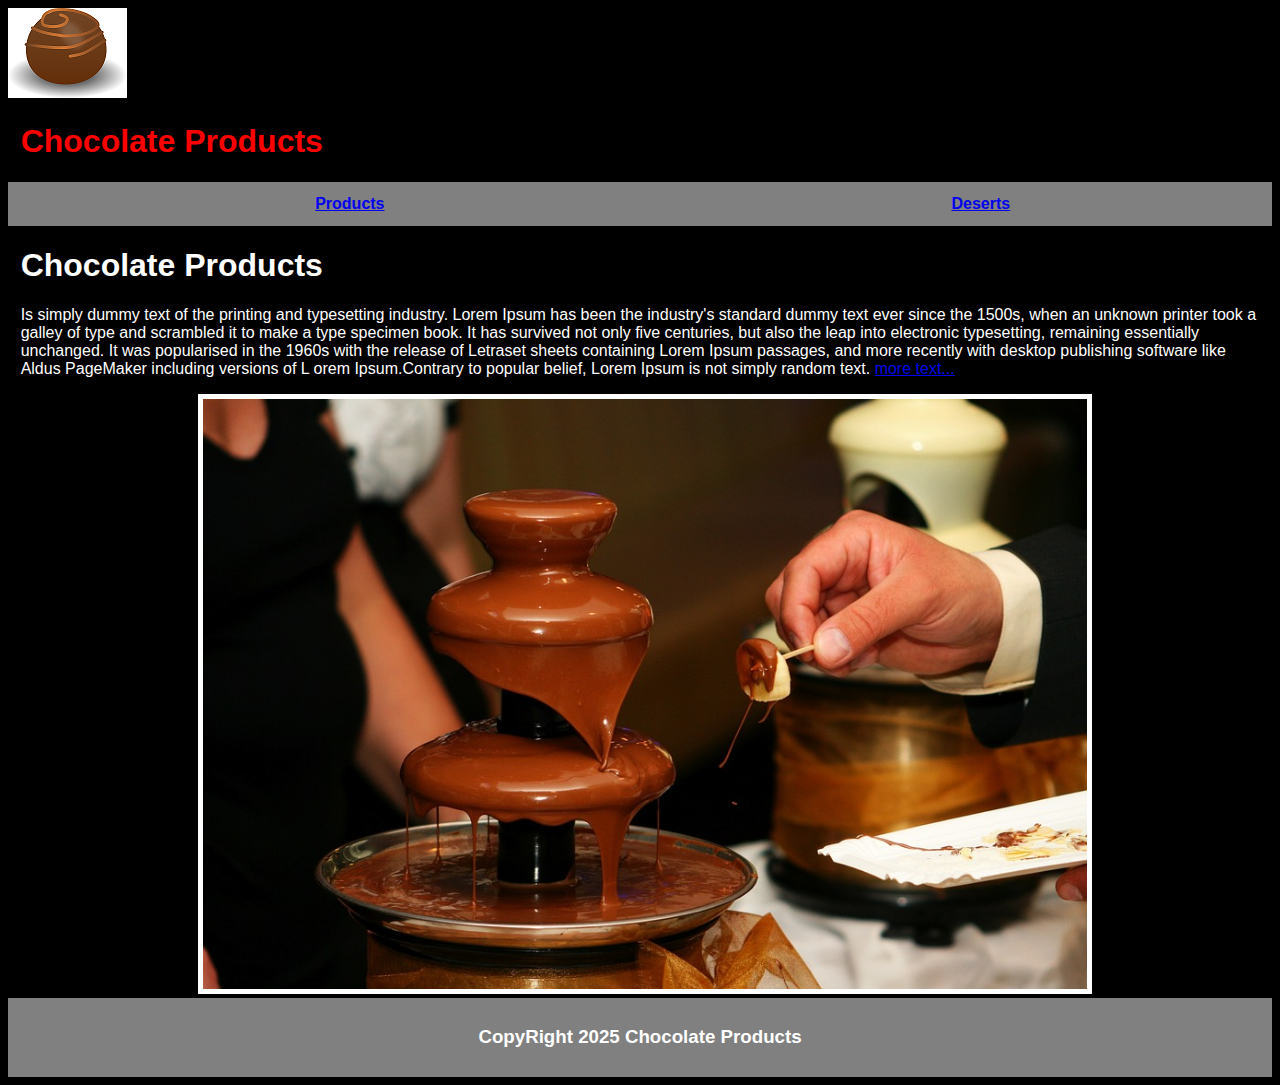
==== index.html @ 4c1bc535 "Favicon" ====
<!DOCTYPE HTML>
<html lang="en">
<head>
    <meta charset="utf-8">
    <title>ChocProducts</title>
    <link rel="stylesheet" href="./styles/stylesheet.css" >
    <link rel="icon" href="images/favicon.ico" type="images/ico"
    
    <a class="logo" href="index.html">
      <img src="images/Chocolate-logo.png" alt="Chocolate">
        </a>

</head>

<body>

  <h1 class="title">
    Chocolate Products
  </h1>

  <nav>

    <table class="backgroundoftable">
      <tr>
          <th><a class="navlink" href="index.html" title="Products">Products</a></th>
          <th><a class="navlink" href="deserts.html" title="Deserts">Deserts</a></th>
      </tr>
  </table>
  </nav>

  <h1>
    Chocolate Products
  </h1>

  <p>
    Is simply dummy text of the printing and typesetting industry. Lorem Ipsum has been the industry's 
    standard dummy text ever since the 1500s, when an unknown printer took a galley of type and scrambled it to make a type specimen book. 
    It has survived not only five centuries, but also the leap into electronic typesetting, remaining essentially unchanged. It was popularised in the 1960s 
    with the release of Letraset sheets containing Lorem Ipsum passages, and more recently with desktop publishing software like Aldus PageMaker including versions of L
    orem Ipsum.Contrary to popular belief, Lorem Ipsum is not simply random text. <a href = "https://www.lipsum.com/">more text...</a>
  </p>

  <img class="chocofount" src="images/Chocolate-Fountain.jpg" alt="A picture of a chocolate fountain" title="chocolate fountain">


</body>

<footer class="copyright">
  <h3>CopyRight 2025 Chocolate Products</h3>
</footer>

</html>
---- styles/stylesheet.css ----
html{
  background-color: black;
  font-family: "Arial";
}

h1{
  color: white;
  margin-left: 1%;
  margin-right: 1%;
}

p{
  color: white;
  margin-left: 1%;
  margin-right: 1%;
}

.title{
  color: red;
  text-align: start;
}

.logo {
	display: block;
	position: relative;
	float: left;
}

.backgroundoftable{
  width: 100%;
  background-color: gray;
  text-align: center;
  padding-top: 10px;
  padding-bottom: 10px;
}

.chocofount{
  width: 70%;
  height: 70%;
  margin-left: 15%;
  margin-right: 15%;
  border: 5px solid white;
}

.chococake{
  width: 30%;
  height: 30%;
  margin-left: 1%;
  float: left;
}

.desertstext{
  text-align: left;
  margin-left: 20%;
}

.copyright{
  color: white;
  background-color: gray;
  text-align: center;
  padding-top: 10px;
  padding-bottom: 10px;
}

.navlink{

}
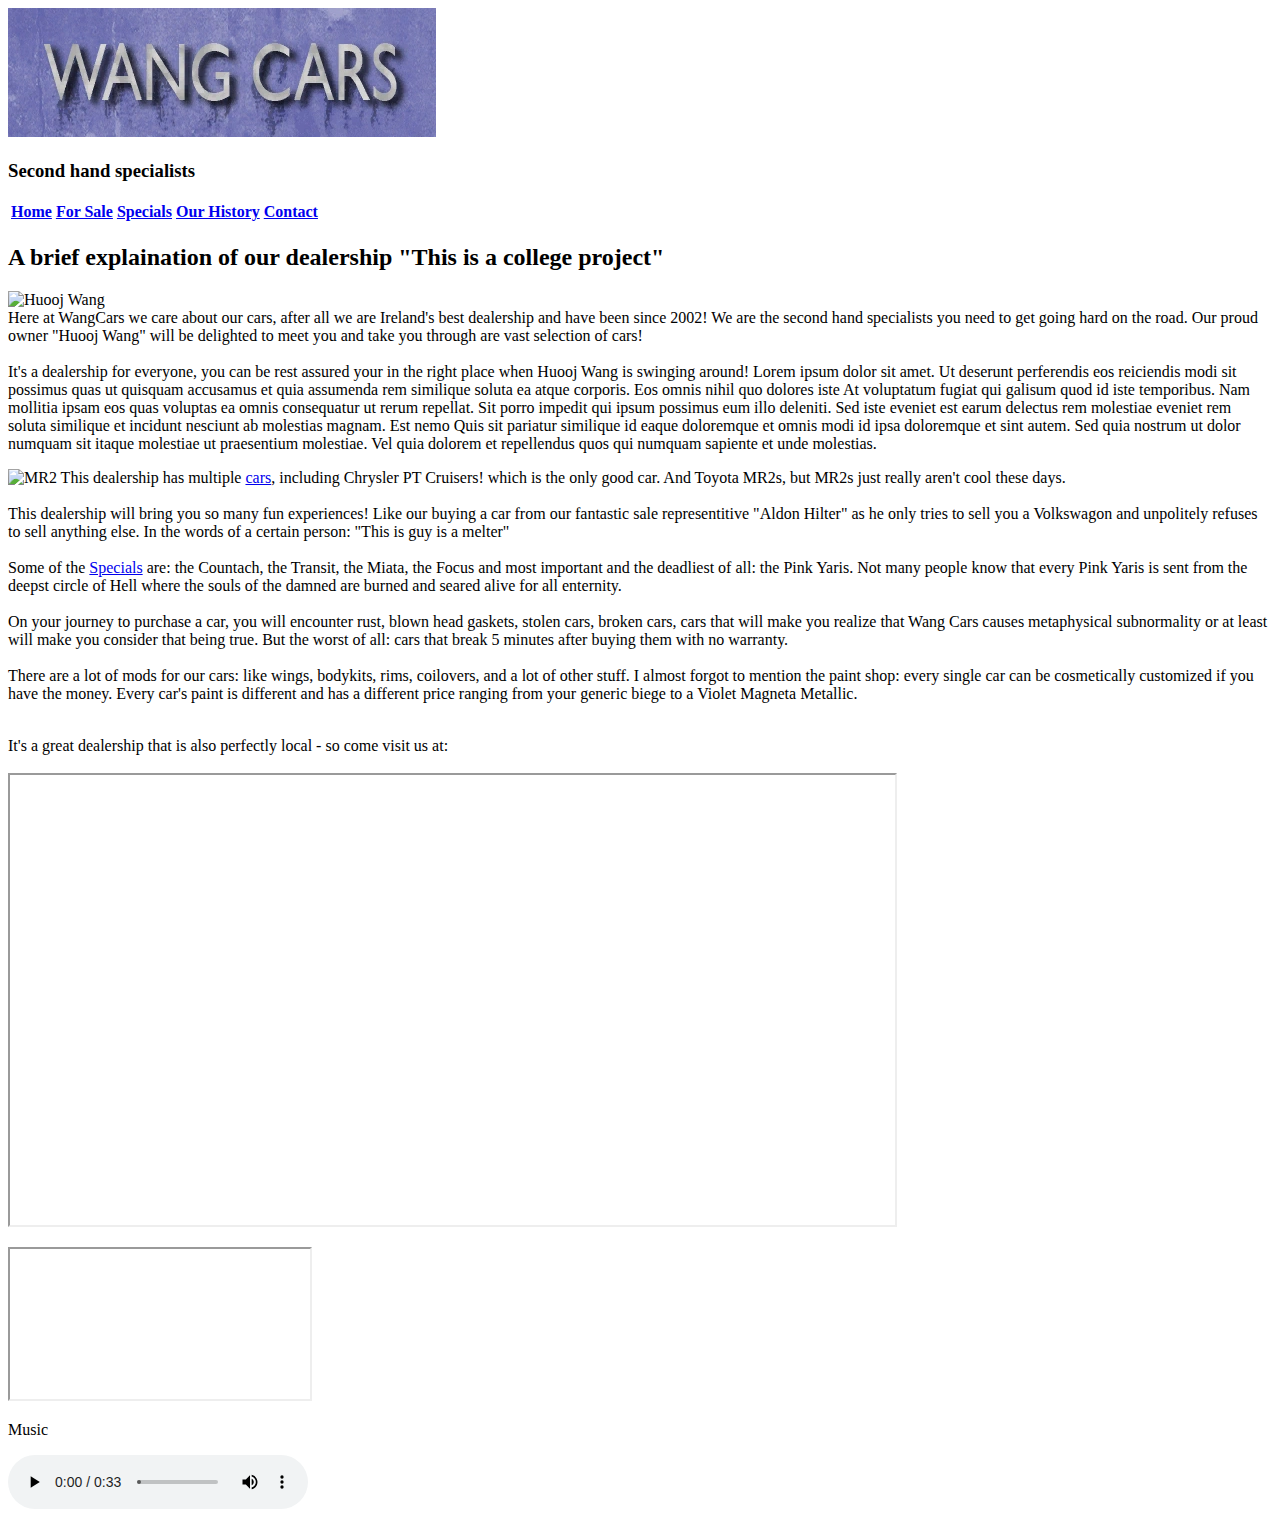
==== commit de928ff6: "New" ====
--- a/index.html
+++ b/index.html
@@ -1,52 +1,87 @@
-<!DOCTYPE HTML>
-<html lang="en">
-<head>
-    <meta charset="utf-8">
-    <title>ChocProducts</title>
-    <link rel="stylesheet" href="./styles/stylesheet.css" >
-    <link rel="icon" href="images/favicon.ico" type="images/ico"
-    
-    <a class="logo" href="index.html">
-      <img src="images/Chocolate-logo.png" alt="Chocolate">
-        </a>
-
-</head>
-
-<body>
-
-  <h1 class="title">
-    Chocolate Products
-  </h1>
-
-  <nav>
-
-    <table class="backgroundoftable">
-      <tr>
-          <th><a class="navlink" href="index.html" title="Products">Products</a></th>
-          <th><a class="navlink" href="deserts.html" title="Deserts">Deserts</a></th>
-      </tr>
-  </table>
-  </nav>
-
-  <h1>
-    Chocolate Products
-  </h1>
-
-  <p>
-    Is simply dummy text of the printing and typesetting industry. Lorem Ipsum has been the industry's 
-    standard dummy text ever since the 1500s, when an unknown printer took a galley of type and scrambled it to make a type specimen book. 
-    It has survived not only five centuries, but also the leap into electronic typesetting, remaining essentially unchanged. It was popularised in the 1960s 
-    with the release of Letraset sheets containing Lorem Ipsum passages, and more recently with desktop publishing software like Aldus PageMaker including versions of L
-    orem Ipsum.Contrary to popular belief, Lorem Ipsum is not simply random text. <a href = "https://www.lipsum.com/">more text...</a>
-  </p>
-
-  <img class="chocofount" src="images/Chocolate-Fountain.jpg" alt="A picture of a chocolate fountain" title="chocolate fountain">
-
-
-</body>
-
-<footer class="copyright">
-  <h3>CopyRight 2025 Chocolate Products</h3>
-</footer>
-
-</html>+<!DOCTYPE HTML>
+<html>
+<head>
+    <meta charset="utf-8">
+    <title>Wang Cars</title>
+    <link rel="stylesheet" href="website.css" >
+</head>
+
+<header>
+  <a class="logo" href="index.HTML">
+    <img src="Images/DealerLogo.png">
+      </a>
+      <h3>Second hand specialists</h3>
+</header>
+
+
+<body>
+
+<table class="backgroundoftable">
+			<tr>
+				<th><a class="navlink" href="index.html" target="_top" title="Home page">Home</a></th>
+				<th><a class="navlink" href="Content.html" target="_top" title="Maps">For Sale</a></th>
+				<th><a class="navlink" href="Specials.html" target="_top" title="Guns">Specials</a></th>
+				<th><a class="navlink" href="History.html" target="_top" title="History">Our History</a></th>
+				<th><a class="navlink" href="Contact.html" target="_top">Contact</a></th>
+			</tr>
+		</table>
+
+<h2>A brief explaination of our dealership "This is a college project"</h2>
+<p class="backgroundoftext">
+  <img id="huooj" src="images/Huooj Wang.jpg" alt="Huooj Wang" title="Huooj Wang">
+<br>
+  Here at WangCars we care about our cars, after all we are Ireland's best dealership and have been since 2002! We are the second hand specialists you need to get going hard on the road. Our proud owner
+  "Huooj Wang" will be delighted to meet you and take you through are vast selection of cars!
+<br>
+<br>
+  It's a dealership for everyone, you can be rest assured your in the right place when Huooj Wang is swinging around! 
+  Lorem ipsum dolor sit amet. Ut deserunt perferendis eos reiciendis modi sit possimus quas ut quisquam accusamus et quia assumenda rem similique soluta ea atque corporis. Eos omnis nihil quo dolores iste At voluptatum fugiat qui galisum quod id iste temporibus.
+
+  Nam mollitia ipsam eos quas voluptas ea omnis consequatur ut rerum repellat. Sit porro impedit qui ipsum possimus eum illo deleniti. Sed iste eveniet est earum delectus rem molestiae eveniet rem soluta similique et incidunt nesciunt ab molestias magnam. Est nemo Quis sit pariatur similique id eaque doloremque et omnis modi id ipsa doloremque et sint autem.
+  
+  Sed quia nostrum ut dolor numquam sit itaque molestiae ut praesentium molestiae. Vel quia dolorem et repellendus quos qui numquam sapiente et unde molestias.
+</p>
+
+<p class="textformr2">
+  <img id="MR2" src="images/1993ToyotaMR2Hardtop.jpg" alt="MR2" title="MR2">
+  This dealership has multiple <a href="Content.html">cars</a>, including Chrysler PT Cruisers! which is the only good car. And Toyota MR2s, but MR2s just really aren't cool these days.
+<br>
+<br>
+  This dealership will bring you so many fun experiences! Like our buying a car from our fantastic sale representitive "Aldon Hilter" as he 
+  only tries to sell you a Volkswagon and unpolitely refuses to sell anything else. In the words of a certain person: "This is guy is a melter"
+<br>
+<br>
+  Some of the <a href="Guns.html">Specials</a> are: the Countach, the Transit, the Miata, the Focus and most important and the deadliest of all: the Pink Yaris. 
+  Not many people know that every Pink Yaris is sent from the deepst circle of Hell where the souls of the damned are burned and seared alive for all enternity.
+<br>
+<br>
+  On your journey to purchase a car, you will encounter rust, blown head gaskets, stolen cars, broken cars, cars that will make you realize that Wang Cars causes metaphysical 
+  subnormality or at least will make you consider that being true. But the worst of all: cars that break 5 minutes after buying them with no warranty.<br>
+<br>
+  There are a lot of mods for our cars: like wings, bodykits, rims, coilovers, and a lot of other stuff. I almost forgot to mention the paint shop: every single car can be cosmetically customized if you have the money. 
+  Every car's paint is different and has a different price ranging from your generic biege to a Violet Magneta Metallic.<br>
+<br>
+</p>
+
+<p class="Location">
+  It's a great dealership that is also perfectly local - so come visit us at:
+  <br>  
+  <br>
+  <iframe src="https://www.google.com/maps/embed?pb=!1m18!1m12!1m3!1d814.4906027176261!2d-8.461206993886183!3d54.279311912164864!2m3!1f0!2f0!3f0!3m2!1i1024!2i768!4f13.1!3m3!1m2!1s0x485ee84ef3fb4b37%3A0xc76b5b21d985fb79!2sAtlantic%20Technological%20University%20Sligo!5e1!3m2!1sen!2sie!4v1742291170883!5m2!1sen!2sie" 
+  width="70%" height="450" style="border:1;" allowfullscreen="" loading="lazy" referrerpolicy="no-referrer-when-downgrade"></iframe>
+</p>
+
+<iframe class="yt" src="https://www.youtube.com/embed/Gy9cvboxkfU" title="Brief summary of Counter Strike" allow="accelerometer; autoplay; clipboard-write; encrypted-media; gyroscope; picture-in-picture" allowfullscreen>
+</iframe>
+
+<p>
+Music
+</p>
+
+<audio controls loop>
+<source src="Audio/FM3.mp3" type="audio/mpeg">
+Your browser does not support the audio element.
+</audio>
+
+</body>
+</html>
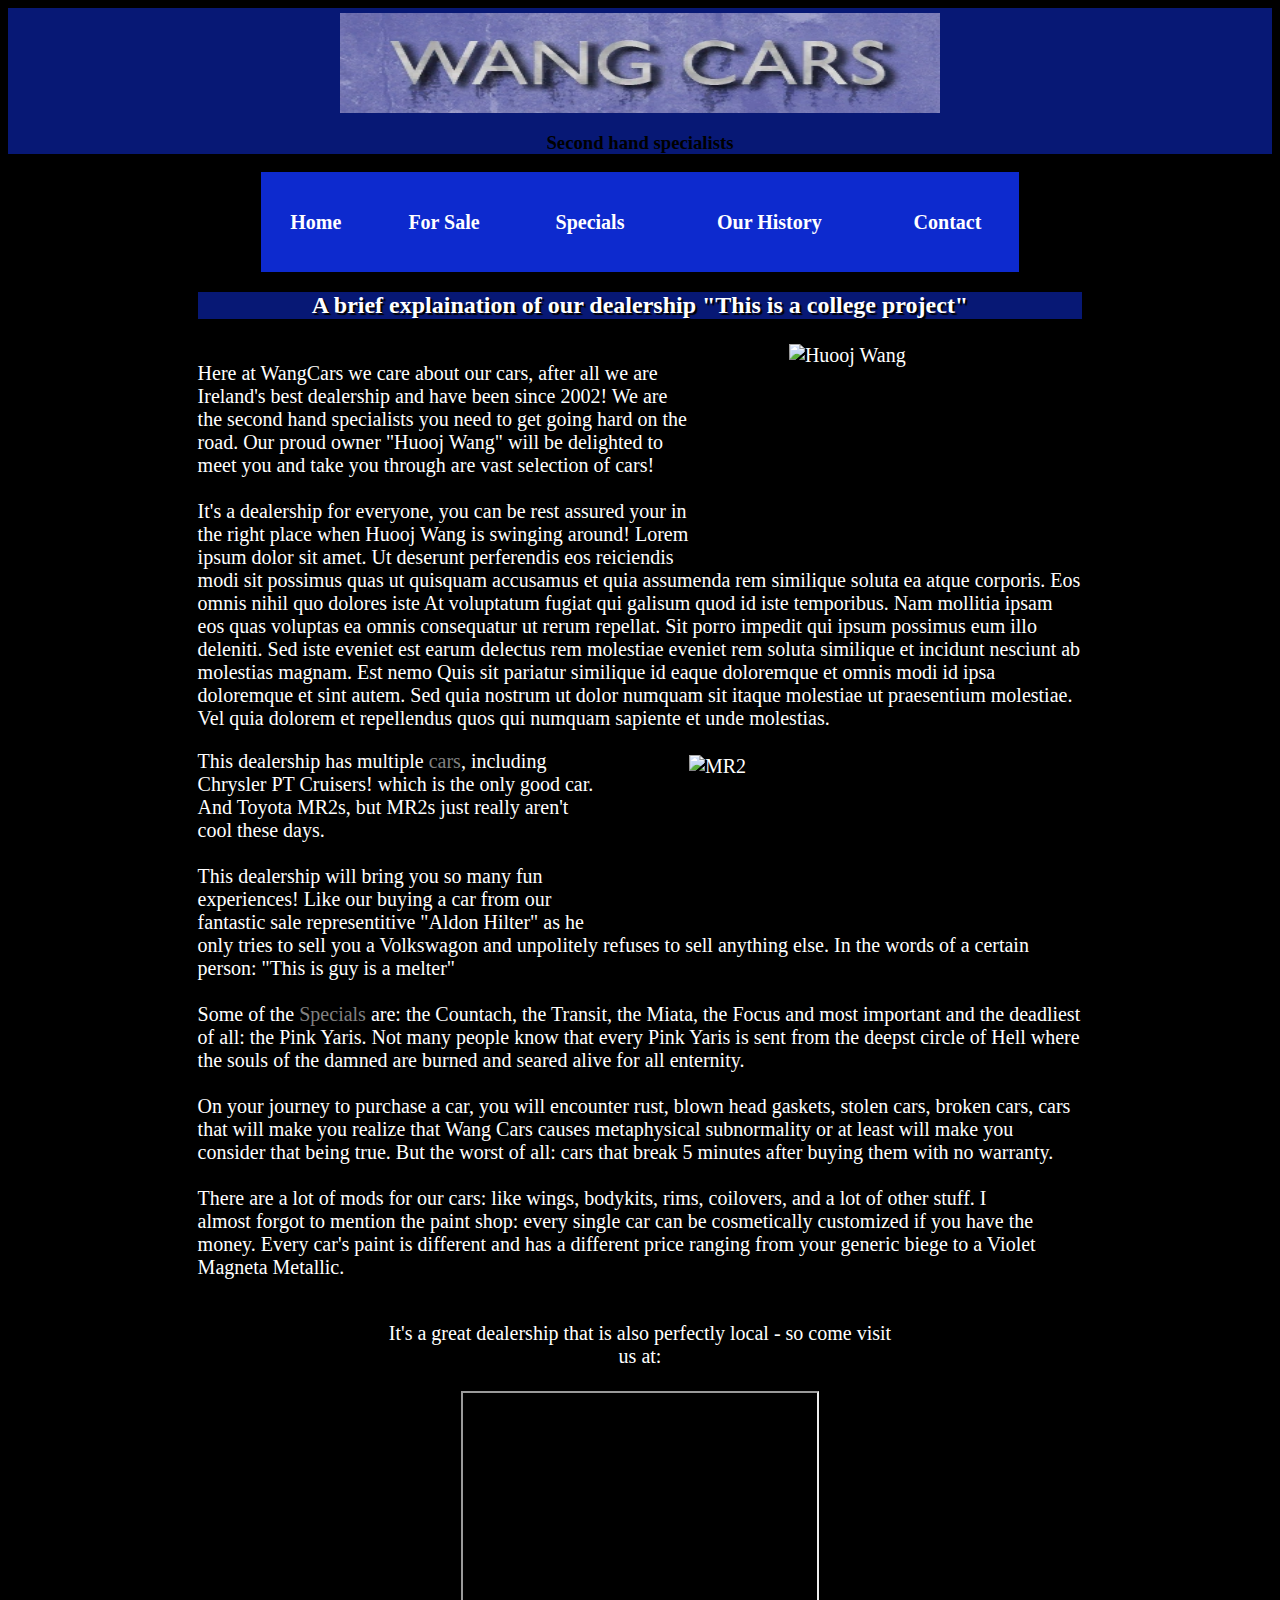
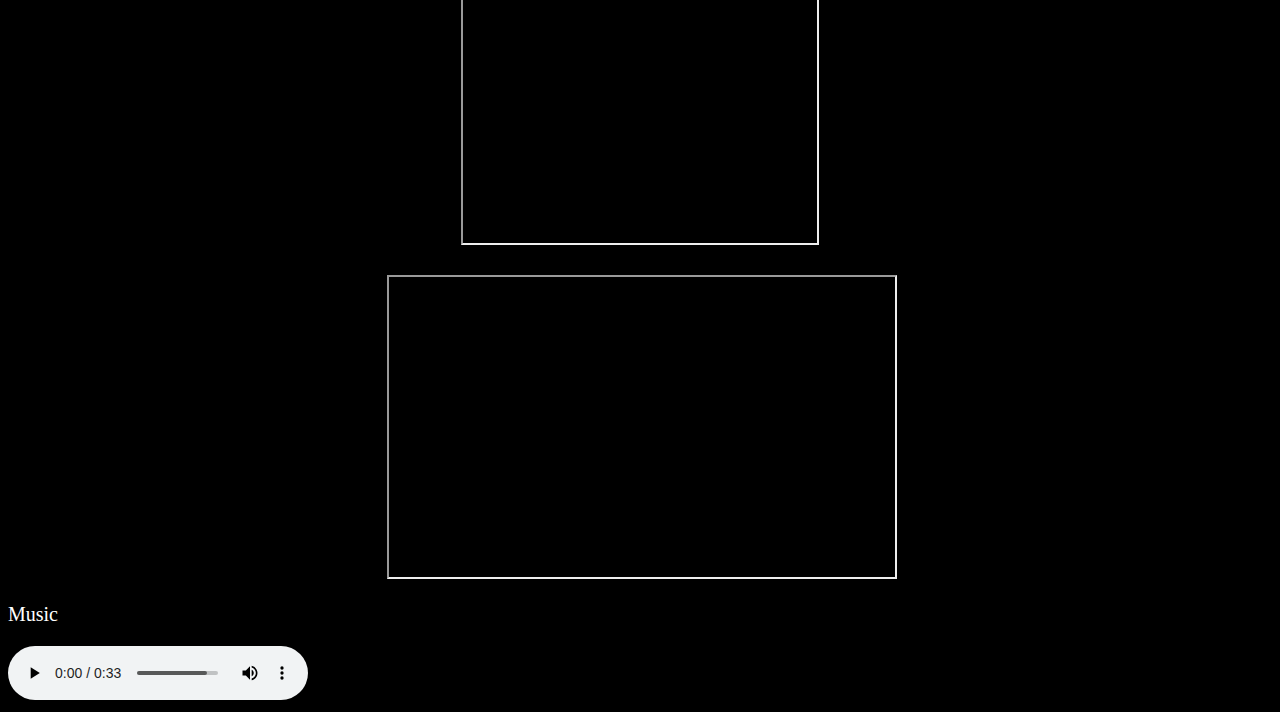
==== commit eee4eadd: "updated" ====
--- a/index.html
+++ b/index.html
@@ -3,7 +3,7 @@
 <head>
     <meta charset="utf-8">
     <title>Wang Cars</title>
-    <link rel="stylesheet" href="website.css" >
+    <link rel="stylesheet" href="styles/Website.css" >
 </head>
 
 <header>
--- a/styles/Website.css
+++ b/styles/Website.css
@@ -0,0 +1,211 @@
+header{
+  background-color: rgba(13, 42, 206, 0.568);
+  background-size: 100%;
+}
+
+body{
+    background-color: black;
+    background-attachment: fixed;
+    background-size: 100%;
+    background-image: url("images/background.jpg");
+    font-family: "Quantico";
+    background-repeat: no-repeat;
+}
+
+#huooj{
+  height: 200px;
+  width:  200px;
+  float: right;
+  margin-left: 10%;
+  margin-right: 10%;
+  border: 5px solid black;
+}
+
+#MR2{
+  height: 170px;
+  width:  300px;
+  float: right;
+  margin-left: 10%;
+  margin-right: 10%;
+  border: 5px solid black;
+}
+
+#AdPic{
+  height: 100%;
+  width:  50%;
+  float: right;
+  border: 1px solid black;
+}
+
+#AdBox{
+  text-wrap: balance;
+  width: 30%;
+  background-color:rgba(0,0,0,0.5);
+  margin-bottom: 5px;  
+  padding: 3%;
+}
+
+#AdDetails , li{
+  text-align: left;
+}
+
+.CarTitle{
+  text-align: left;
+  font-size: 28px;
+}
+
+.Price{
+  padding-top: 20px;
+  font-size: 24px;
+}
+
+a,p,label,ul,ol{
+    font-size: 20px;
+}
+
+img{
+  width: 600px;
+  height: 100px;
+}
+
+p, label,ul,ol{
+    color: white;
+    text-shadow: 2px 2px 1px black
+}
+
+h1{
+  color: #bababa;
+  text-shadow: 2px 2px 1px black
+}
+
+h2{
+  width: 70%;
+  margin-left: 15%;
+  margin-right: 15%;
+  color: white;
+  text-shadow: 2px 2px 1px black;
+  background-color: rgba(13, 42, 206, 0.568);
+  text-align: center;
+}
+
+h3{
+  text-align: center;
+}
+
+a{
+  color: grey;
+  text-decoration: none;
+}
+
+a:hover{
+    color:orange;
+}
+
+.yt{
+    margin-top: 20px;
+    margin-left: 30%;
+    margin-right: 30%;
+    width: 40%;
+    height: 300px;
+    align-items: center;
+}
+
+.logo {
+  text-align: center;
+  position: relative;
+	display: block;
+	top: 5px;
+}
+
+.Toptitle{
+    text-align: center;
+    color: orange;
+    text-shadow: 2px 2px 2px black;
+    font-family: Impact;
+    width: 100%;
+    font-weight: bold;
+}
+
+.backgroundoftext{
+  width: 70%;
+  background-color:rgba(0,0,0,0.5);
+  text-align: left;
+  margin-bottom: 5px;  
+  margin-left: 15%;
+  margin-right: 15%;
+}
+
+.Location{
+  width: 40%;
+  height: auto;
+  background-color:rgba(0,0,0,0.5);
+  text-align: center;
+  margin-left: 30%;
+  margin-right: 30%;
+  margin-bottom: 5px;
+}
+
+.textformr2{
+  width: 70%;
+  background-color:rgba(0,0,0,0.5);
+  text-wrap:pretty;
+  text-align: left;
+  margin-bottom: 5px;
+  margin-top: 20px;
+  margin-left: 15%;
+  margin-right: 15%;
+}
+
+.backgroundoftable{
+  width: 60%;
+  height: 100px;
+  background-color: rgb(13, 42, 206);
+  text-align: center;
+  margin-bottom: 5px;
+  font-family: Impact;
+  margin-left: 20%;
+  margin-right: 20%;
+}
+
+#contactbox{
+  width: 60%;
+  background-color: rgba(13, 42, 206, 0.514);
+  text-align: center;
+  margin-left: 20%;
+  margin-right: 20%;
+  padding-bottom: 5px;
+}
+
+.navlink {
+  color: white;
+  font-weight: bold;
+  text-align: center;
+}
+
+.label{
+  float: left;
+  width: 112px;
+  padding-right: 10px;
+  text-align: right;
+}
+
+.input{
+  margin-left: 1em;
+  margin-bottom: .5em;
+  width: 220px;
+}
+
+#button, #reset{
+  margin-top: .5em;
+  width: 8em;
+  background-color: blue;
+  border: 2px solid black;
+}
+
+#button{
+  margin-left: 138px;
+}
+
+#reset{
+  margin-left: 82px;
+}
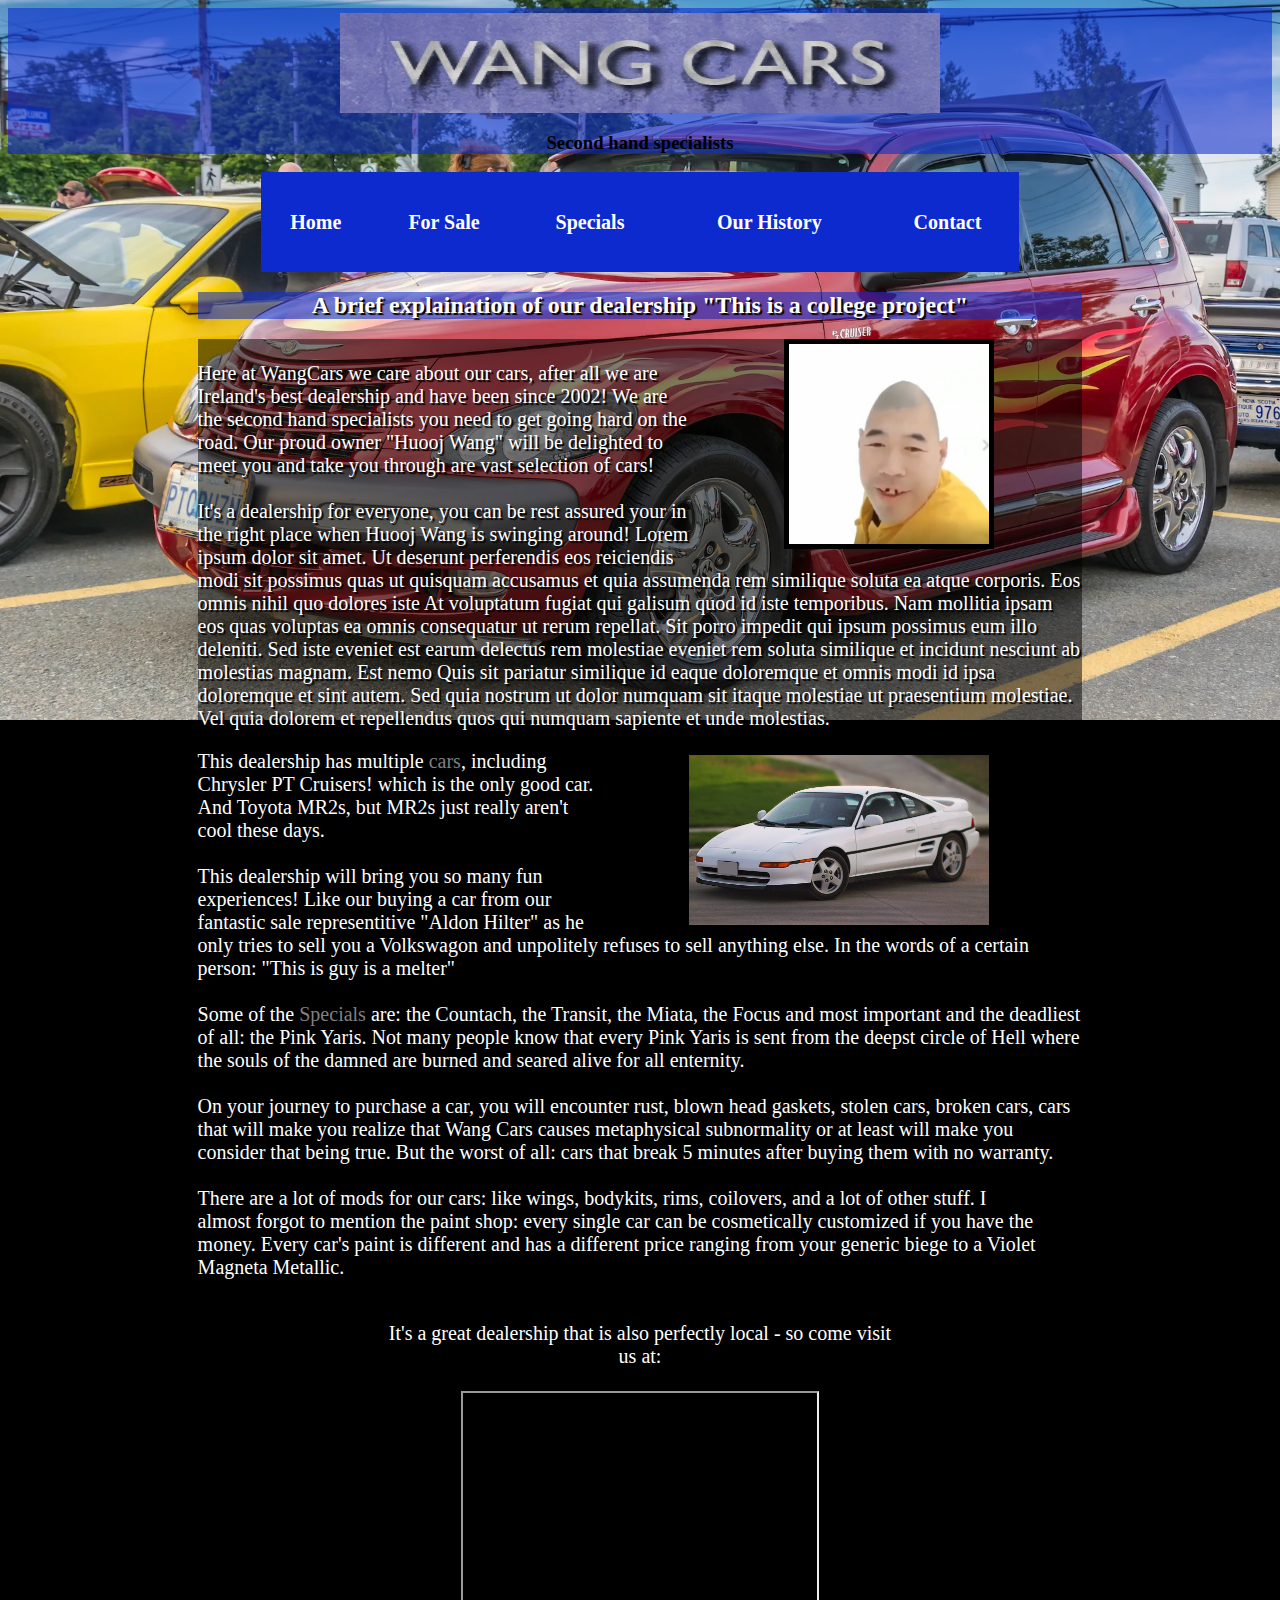
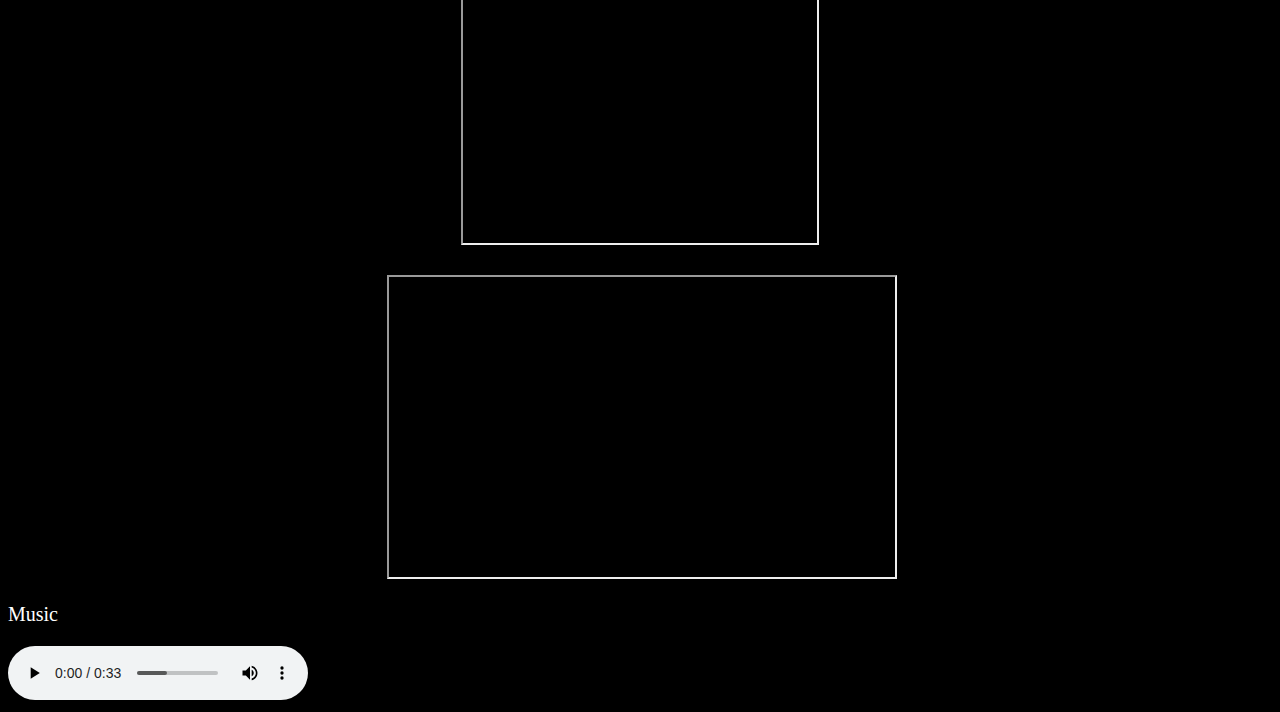
==== commit 68c220a3: "Updated" ====
--- a/index.html
+++ b/index.html
@@ -7,7 +7,7 @@
 </head>
 
 <header>
-  <a class="logo" href="index.HTML">
+  <a class="logo" href="index.html">
     <img src="Images/DealerLogo.png">
       </a>
       <h3>Second hand specialists</h3>
@@ -28,7 +28,7 @@
 
 <h2>A brief explaination of our dealership "This is a college project"</h2>
 <p class="backgroundoftext">
-  <img id="huooj" src="images/Huooj Wang.jpg" alt="Huooj Wang" title="Huooj Wang">
+  <img id="huooj" src="Images/Huooj Wang.jpg" alt="Huooj Wang" title="Huooj Wang">
 <br>
   Here at WangCars we care about our cars, after all we are Ireland's best dealership and have been since 2002! We are the second hand specialists you need to get going hard on the road. Our proud owner
   "Huooj Wang" will be delighted to meet you and take you through are vast selection of cars!
@@ -43,7 +43,7 @@
 </p>
 
 <p class="textformr2">
-  <img id="MR2" src="images/1993ToyotaMR2Hardtop.jpg" alt="MR2" title="MR2">
+  <img id="MR2" src="Images/1993ToyotaMR2Hardtop.jpg" alt="MR2" title="MR2">
   This dealership has multiple <a href="Content.html">cars</a>, including Chrysler PT Cruisers! which is the only good car. And Toyota MR2s, but MR2s just really aren't cool these days.
 <br>
 <br>
@@ -51,7 +51,7 @@
   only tries to sell you a Volkswagon and unpolitely refuses to sell anything else. In the words of a certain person: "This is guy is a melter"
 <br>
 <br>
-  Some of the <a href="Guns.html">Specials</a> are: the Countach, the Transit, the Miata, the Focus and most important and the deadliest of all: the Pink Yaris. 
+  Some of the <a href="Specials.html">Specials</a> are: the Countach, the Transit, the Miata, the Focus and most important and the deadliest of all: the Pink Yaris. 
   Not many people know that every Pink Yaris is sent from the deepst circle of Hell where the souls of the damned are burned and seared alive for all enternity.
 <br>
 <br>
--- a/styles/Website.css
+++ b/styles/Website.css
@@ -7,7 +7,7 @@
     background-color: black;
     background-attachment: fixed;
     background-size: 100%;
-    background-image: url("images/background.jpg");
+    background-image: url("../Images/background.jpg");
     font-family: "Quantico";
     background-repeat: no-repeat;
 }
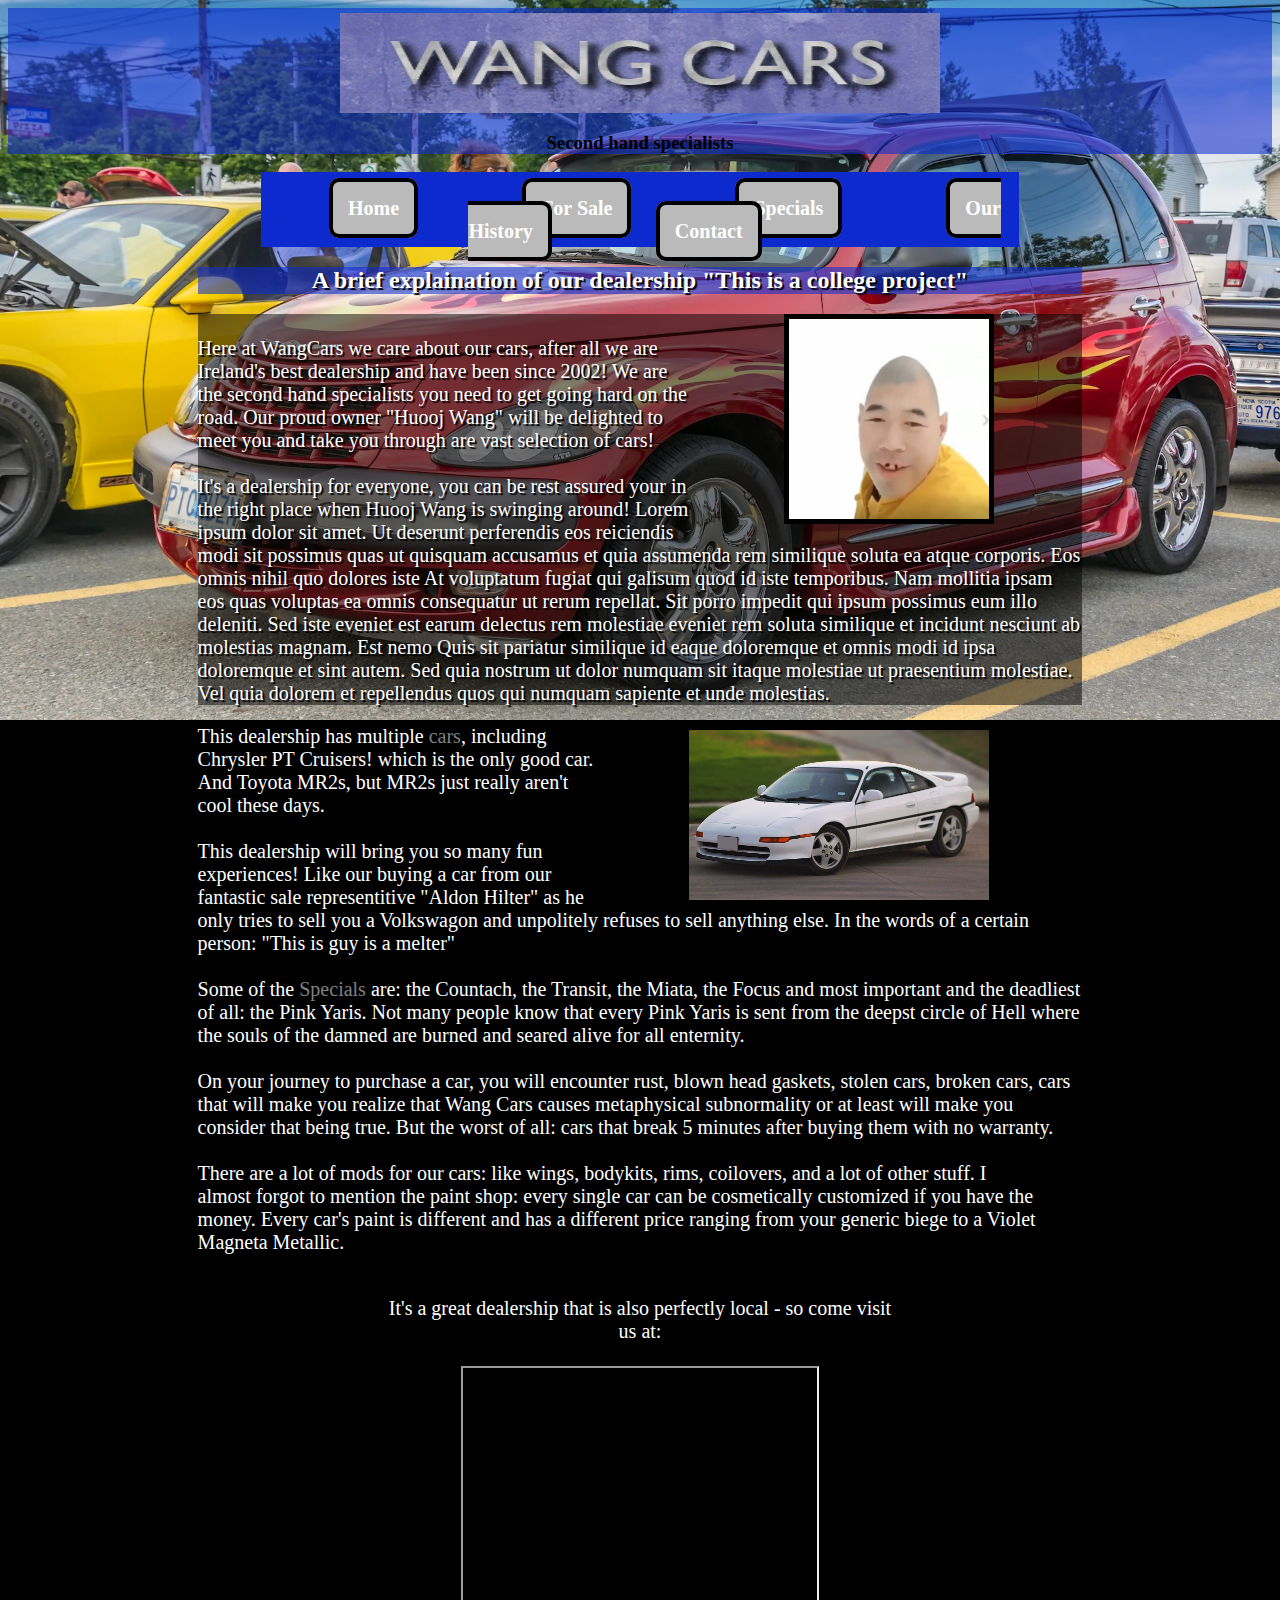
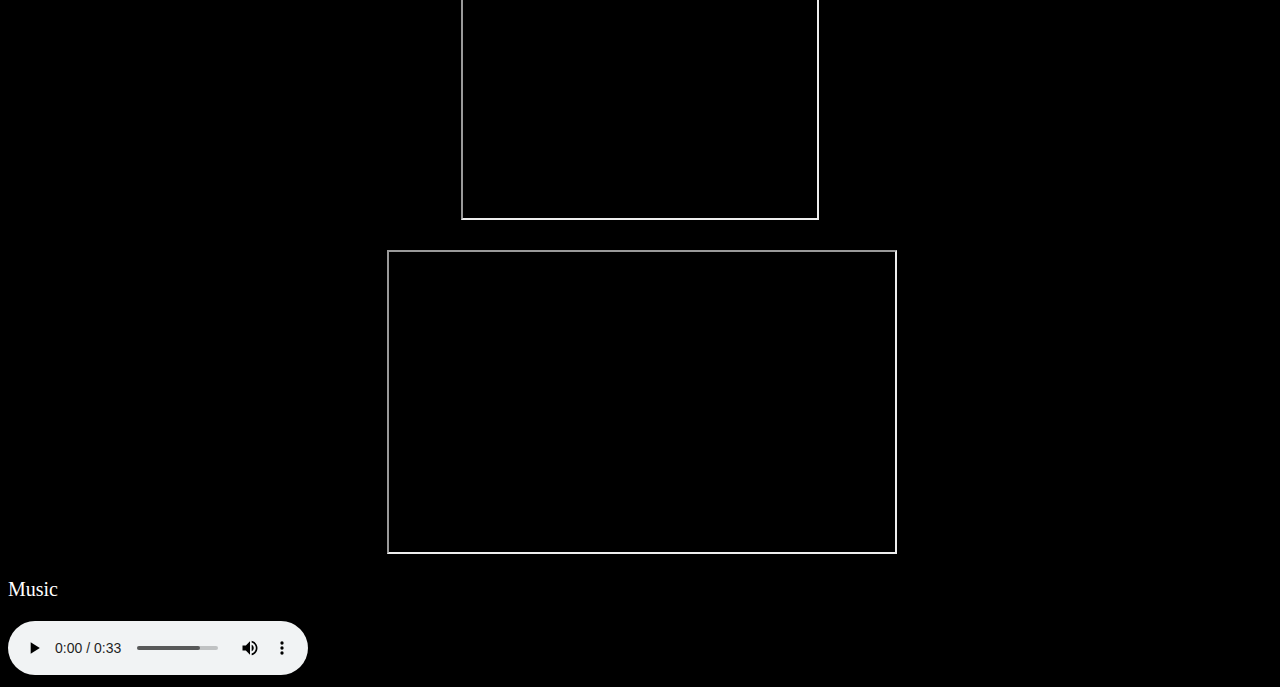
==== commit 3774cb07: "Updated website" ====
--- a/index.html
+++ b/index.html
@@ -16,15 +16,15 @@
 
 <body>
 
-<table class="backgroundoftable">
-			<tr>
-				<th><a class="navlink" href="index.html" target="_top" title="Home page">Home</a></th>
-				<th><a class="navlink" href="Content.html" target="_top" title="Maps">For Sale</a></th>
-				<th><a class="navlink" href="Specials.html" target="_top" title="Guns">Specials</a></th>
-				<th><a class="navlink" href="History.html" target="_top" title="History">Our History</a></th>
-				<th><a class="navlink" href="Contact.html" target="_top">Contact</a></th>
-			</tr>
-		</table>
+  <section class="backgroundoftable">
+
+    <a class="navlink" href="index.html" target="_top" title="Home page">Home</a>
+    <a class="navlink" href="Content.html" target="_top" title="Maps">For Sale</a>
+    <a class="navlink" href="Specials.html" target="_top" title="Guns">Specials</a>
+    <a class="navlink" href="History.html" target="_top" title="History">Our History</a>
+    <a class="navlink" href="Contact.html" target="_top">Contact</a>
+    
+    </section>
 
 <h2>A brief explaination of our dealership "This is a college project"</h2>
 <p class="backgroundoftext">
--- a/styles/Website.css
+++ b/styles/Website.css
@@ -31,10 +31,10 @@
 }
 
 #AdPic{
-  height: 100%;
-  width:  50%;
+  height: 250px;
+  width:  400px;
   float: right;
-  border: 1px solid black;
+  border: 1px ridge black;
 }
 
 #AdBox{
@@ -42,7 +42,7 @@
   width: 30%;
   background-color:rgba(0,0,0,0.5);
   margin-bottom: 5px;  
-  padding: 3%;
+  padding: 1%;
 }
 
 #AdDetails , li{
@@ -50,7 +50,6 @@
 }
 
 .CarTitle{
-  text-align: left;
   font-size: 28px;
 }
 
@@ -158,11 +157,11 @@
 
 .backgroundoftable{
   width: 60%;
-  height: 100px;
+  height: 50px;
   background-color: rgb(13, 42, 206);
   text-align: center;
-  margin-bottom: 5px;
   font-family: Impact;
+  padding-top: 25px;
   margin-left: 20%;
   margin-right: 20%;
 }
@@ -178,8 +177,14 @@
 
 .navlink {
   color: white;
+  background-color: #bababa;
+  border: 4px solid black;
+  border-radius: 10px;
   font-weight: bold;
-  text-align: center;
+  display: inline;
+  padding: 15px;
+  margin-right: 50px;
+  margin-left: 50px;
 }
 
 .label{
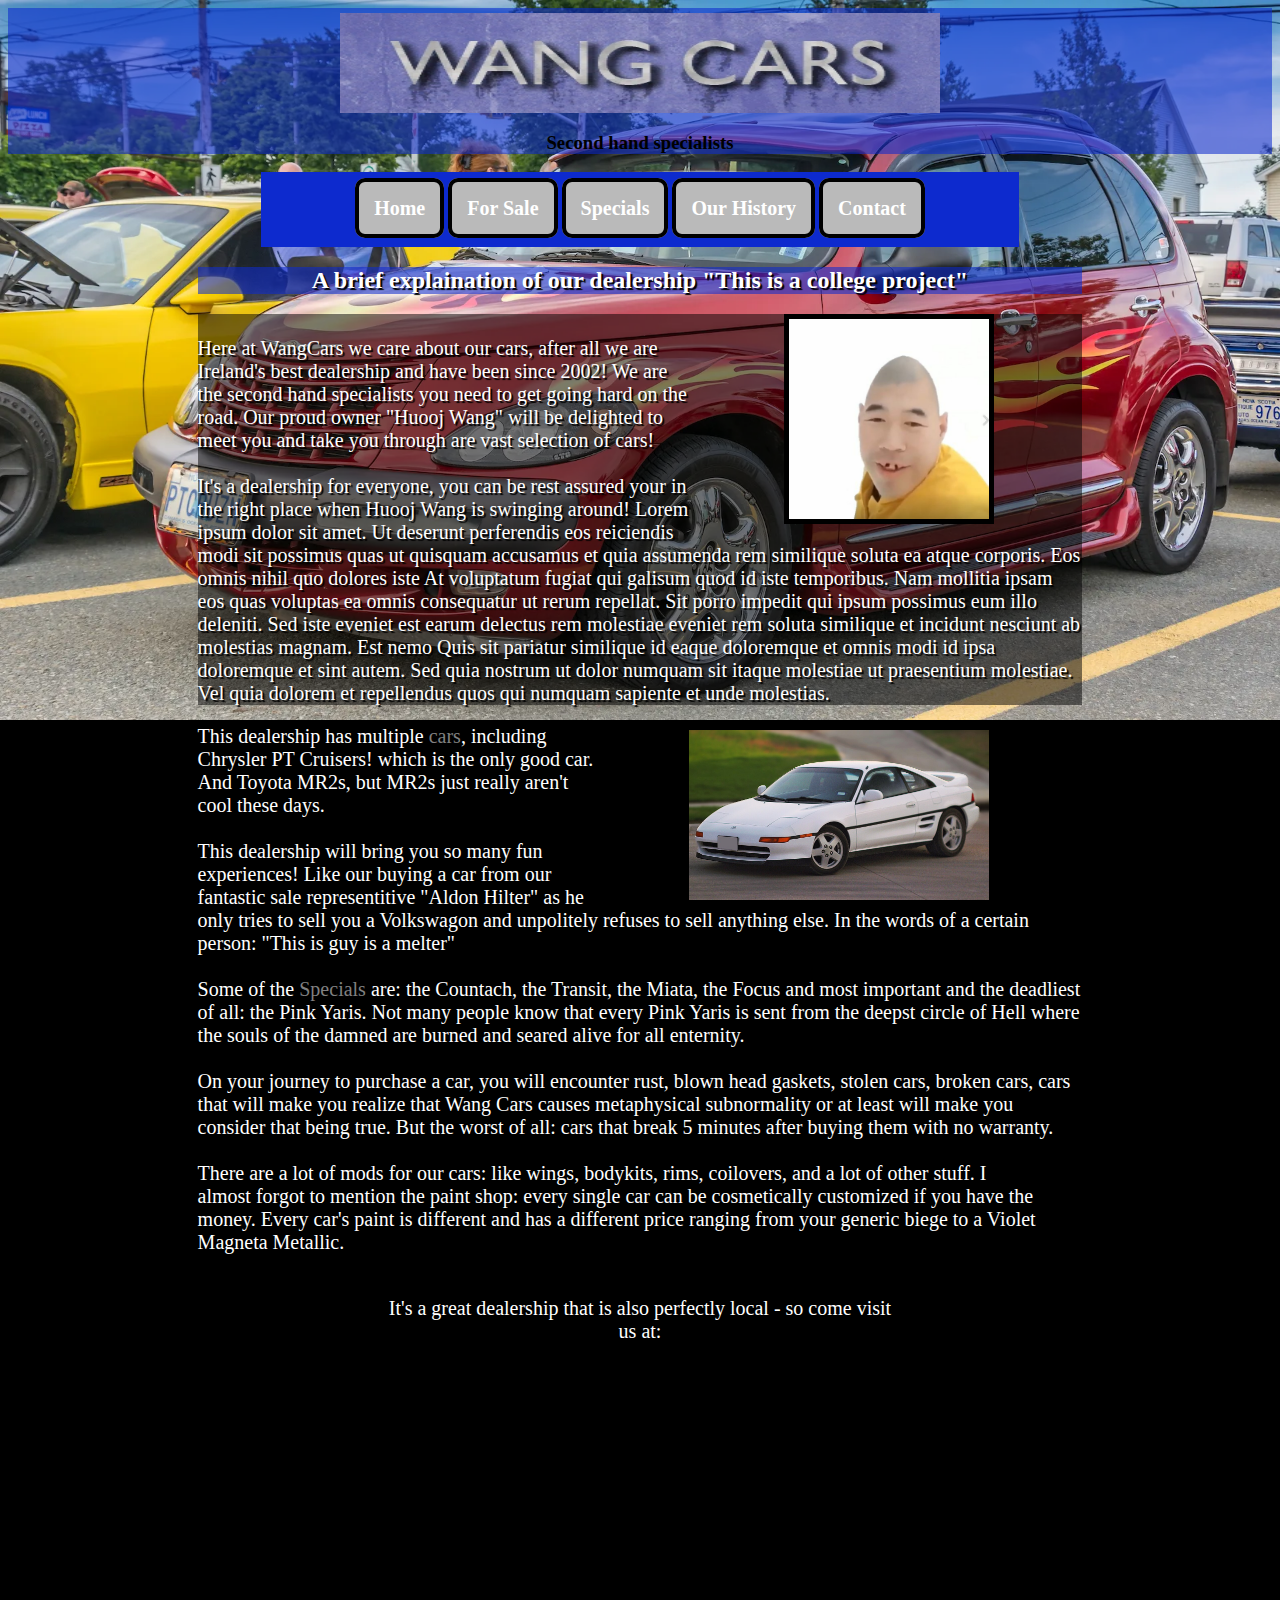
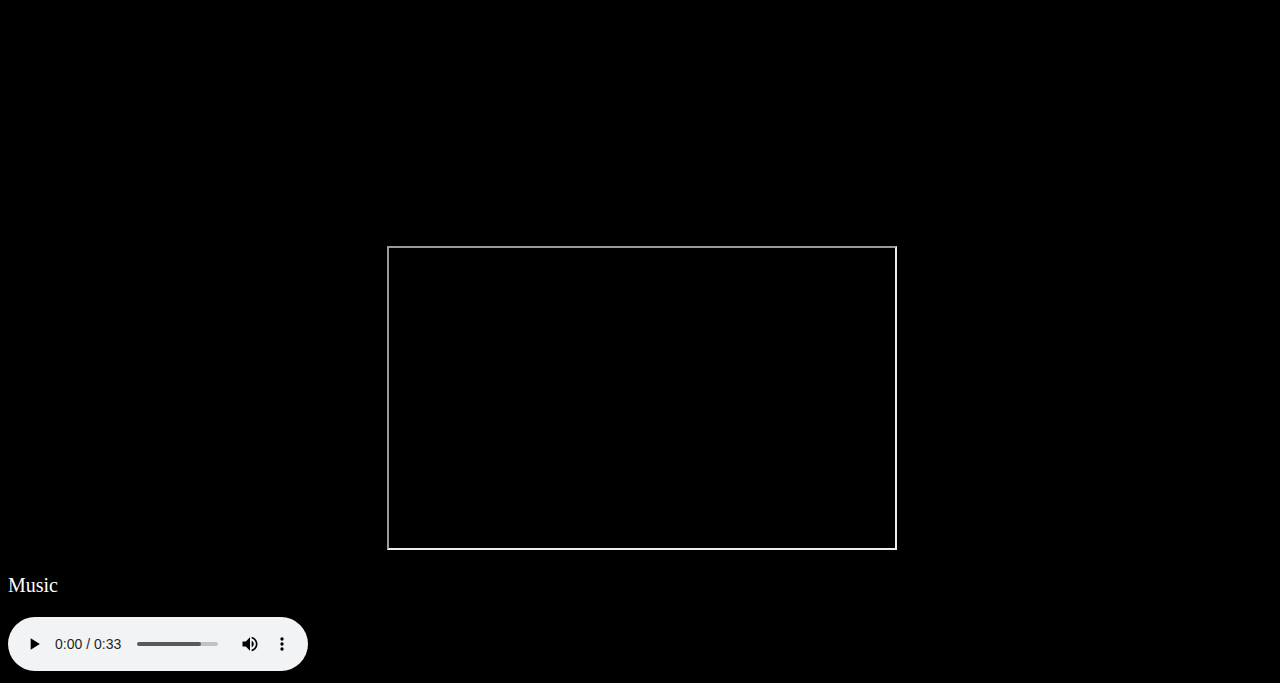
==== commit 01c133c5: "gf" ====
--- a/index.html
+++ b/index.html
@@ -1,14 +1,15 @@
 <!DOCTYPE HTML>
-<html>
+<html lang="en">
 <head>
     <meta charset="utf-8">
     <title>Wang Cars</title>
     <link rel="stylesheet" href="styles/Website.css" >
+    <link rel="icon" href="Images/favicon.png" type="image/png" sizes="16x16">
 </head>
 
 <header>
   <a class="logo" href="index.html">
-    <img src="Images/DealerLogo.png">
+    <img src="Images/DealerLogo.png" alt="Our dealership" title="Dealership">
       </a>
       <h3>Second hand specialists</h3>
 </header>
@@ -28,7 +29,7 @@
 
 <h2>A brief explaination of our dealership "This is a college project"</h2>
 <p class="backgroundoftext">
-  <img id="huooj" src="Images/Huooj Wang.jpg" alt="Huooj Wang" title="Huooj Wang">
+  <img id="huooj" src="Images/HuoojWang.jpg" alt="Huooj Wang" title="Huooj Wang">
 <br>
   Here at WangCars we care about our cars, after all we are Ireland's best dealership and have been since 2002! We are the second hand specialists you need to get going hard on the road. Our proud owner
   "Huooj Wang" will be delighted to meet you and take you through are vast selection of cars!
@@ -68,10 +69,10 @@
   <br>  
   <br>
   <iframe src="https://www.google.com/maps/embed?pb=!1m18!1m12!1m3!1d814.4906027176261!2d-8.461206993886183!3d54.279311912164864!2m3!1f0!2f0!3f0!3m2!1i1024!2i768!4f13.1!3m3!1m2!1s0x485ee84ef3fb4b37%3A0xc76b5b21d985fb79!2sAtlantic%20Technological%20University%20Sligo!5e1!3m2!1sen!2sie!4v1742291170883!5m2!1sen!2sie" 
-  width="70%" height="450" style="border:1;" allowfullscreen="" loading="lazy" referrerpolicy="no-referrer-when-downgrade"></iframe>
+  width="650" height="450" style="border:0;" allowfullscreen="" loading="lazy" referrerpolicy="no-referrer-when-downgrade"></iframe>
 </p>
 
-<iframe class="yt" src="https://www.youtube.com/embed/Gy9cvboxkfU" title="Brief summary of Counter Strike" allow="accelerometer; autoplay; clipboard-write; encrypted-media; gyroscope; picture-in-picture" allowfullscreen>
+<iframe class="yt" src="https://www.youtube.com/embed/Gy9cvboxkfU" title="Brief summary of Our Dealer" allow="accelerometer; autoplay; clipboard-write; encrypted-media; gyroscope; picture-in-picture" allowfullscreen>
 </iframe>
 
 <p>
--- a/styles/Website.css
+++ b/styles/Website.css
@@ -183,8 +183,6 @@
   font-weight: bold;
   display: inline;
   padding: 15px;
-  margin-right: 50px;
-  margin-left: 50px;
 }
 
 .label{
@@ -200,6 +198,11 @@
   width: 220px;
 }
 
+.required{
+  font-weight: bold;
+  color: red;
+}
+
 #button, #reset{
   margin-top: .5em;
   width: 8em;
